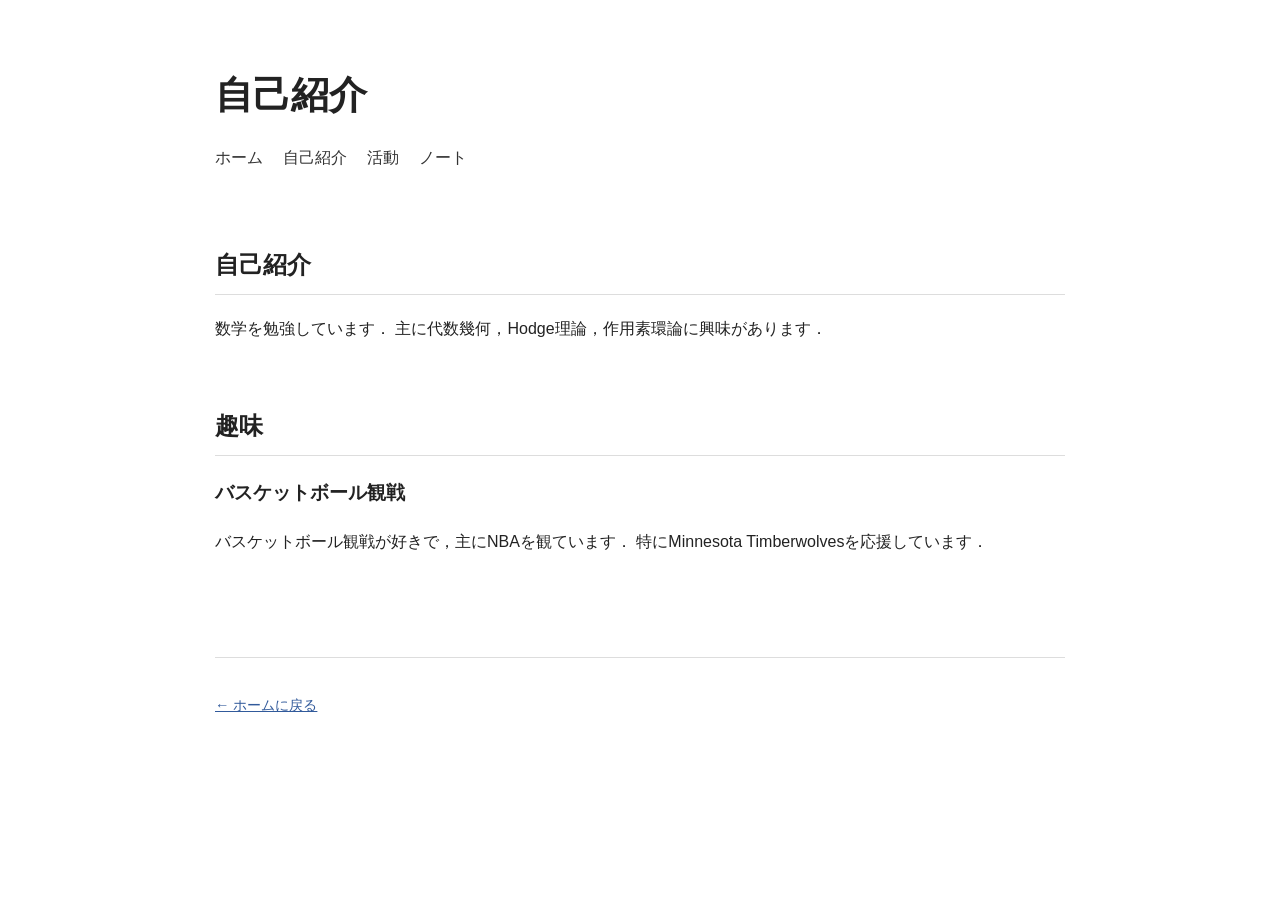
==== about.html @ 8ff91581 "Add files via upload" ====
<!DOCTYPE html>
<html lang="ja">

<head>
  <meta charset="UTF-8">
  <meta name="viewport" content="width=device-width, initial-scale=1.0">

  <title>自己紹介</title>

  <link rel="stylesheet" href="style.css">
</head>

<body>

<header>
  <h1>自己紹介</h1>

  <nav>
    <a href="index.html">ホーム</a>
    <a href="about.html">自己紹介</a>
    <a href="activities.html">活動</a>
    <a href="notes.html">ノート</a>
  </nav>
</header>

<main>

  <section>
    <h2>自己紹介</h2>

    <p>
      数学を勉強しています．
      主に代数幾何，Hodge理論，作用素環論に興味があります．
    </p>
  </section>

  <section>
    <h2>趣味</h2>

    <h3>バスケットボール観戦</h3>

    <p>
      バスケットボール観戦が好きで，主にNBAを観ています．
      特にMinnesota Timberwolvesを応援しています．
    </p>
  </section>

</main>

<footer>
  <p><a href="index.html">← ホームに戻る</a></p>
</footer>

</body>

</html>
---- style.css ----
body {
  max-width: 850px;
  margin: 60px auto;
  padding: 0 30px;

  font-family:
    -apple-system,
    BlinkMacSystemFont,
    "Helvetica Neue",
    "Hiragino Kaku Gothic ProN",
    "Yu Gothic",
    sans-serif;

  line-height: 1.8;
  color: #222;
  background: #fff;
}

header {
  margin-bottom: 70px;
}

h1 {
  font-size: 2.4rem;
  margin-bottom: 15px;
}

h2 {
  font-size: 1.5rem;
  margin-top: 50px;
  padding-bottom: 8px;
  border-bottom: 1px solid #ddd;
}

nav {
  display: flex;
  flex-wrap: wrap;
  gap: 20px;
}

nav a {
  color: #333;
  text-decoration: none;
}

nav a:hover {
  text-decoration: underline;
}

a {
  color: #315a9b;
}

section {
  margin-bottom: 60px;
}

footer {
  margin-top: 100px;
  padding-top: 20px;
  border-top: 1px solid #ddd;
  color: #777;
  font-size: 0.9rem;
}

.biography {
  border-collapse: collapse;
  width: 100%;
}

.biography td {
  padding: 6px 20px 6px 0;
  vertical-align: top;
}

.biography td:first-child {
  white-space: nowrap;
  width: 120px;
}

/* スマートフォン */
@media (max-width: 600px) {

  body {
    margin: 30px auto;
    padding: 0 20px;
  }

  h1 {
    font-size: 2rem;
  }

  nav {
    gap: 12px;
  }
}
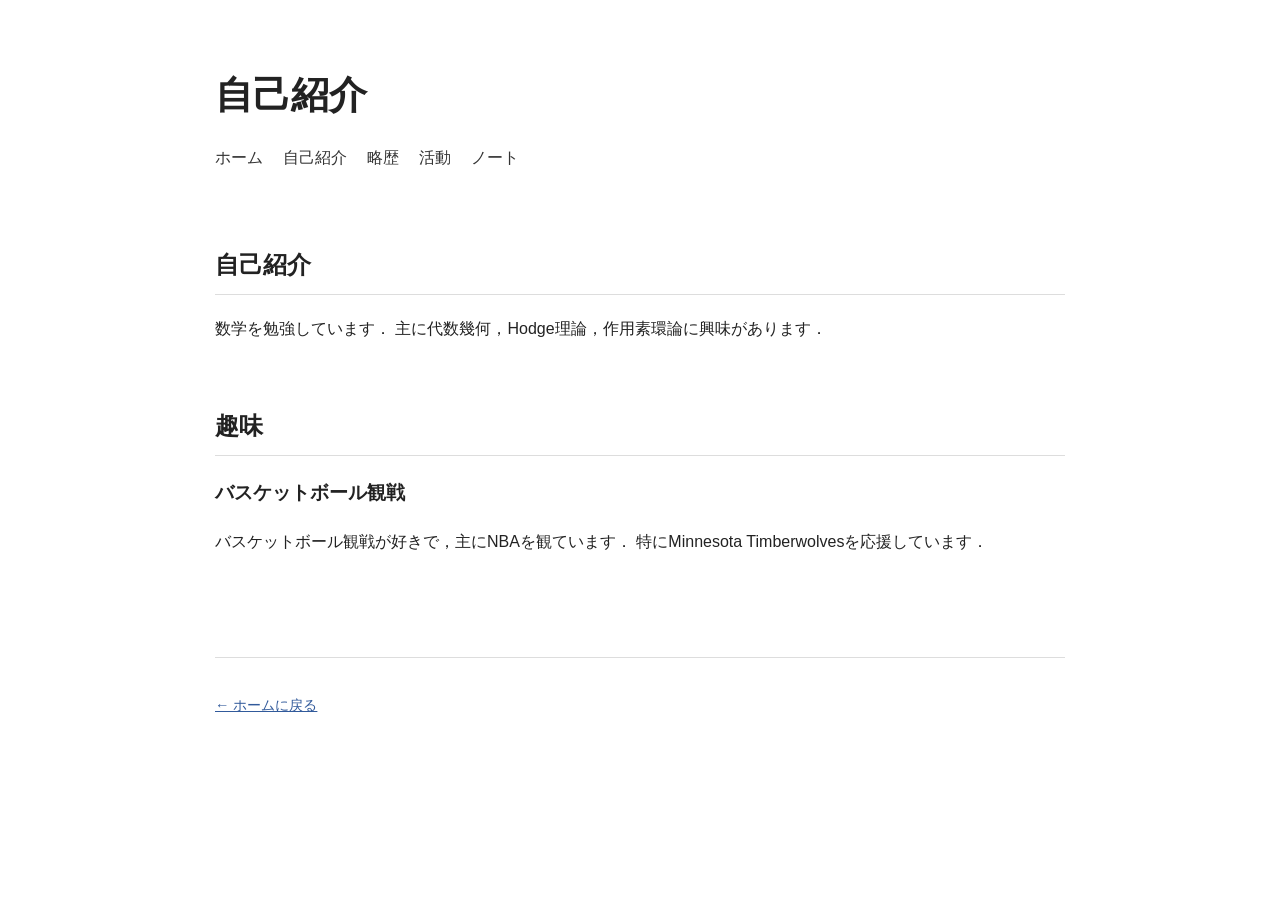
==== commit abf71875: "Add files via upload" ====
--- a/about.html
+++ b/about.html
@@ -18,6 +18,7 @@
   <nav>
     <a href="index.html">ホーム</a>
     <a href="about.html">自己紹介</a>
+    <a href="biography.html">略歴</a>
     <a href="activities.html">活動</a>
     <a href="notes.html">ノート</a>
   </nav>
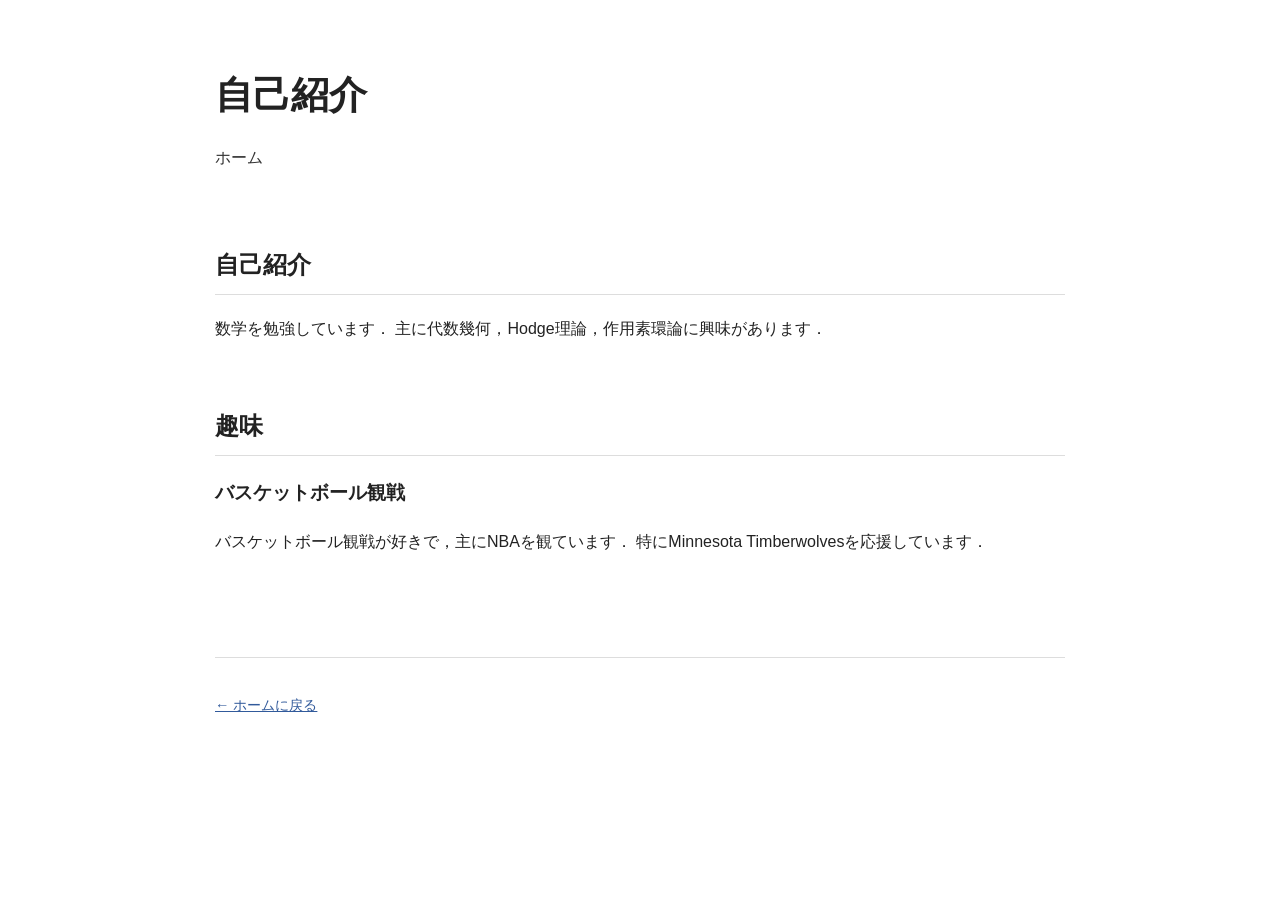
==== commit 1f291924: "Add files via upload" ====
--- a/about.html
+++ b/about.html
@@ -17,10 +17,6 @@
 
   <nav>
     <a href="index.html">ホーム</a>
-    <a href="about.html">自己紹介</a>
-    <a href="biography.html">略歴</a>
-    <a href="activities.html">活動</a>
-    <a href="notes.html">ノート</a>
   </nav>
 </header>
 
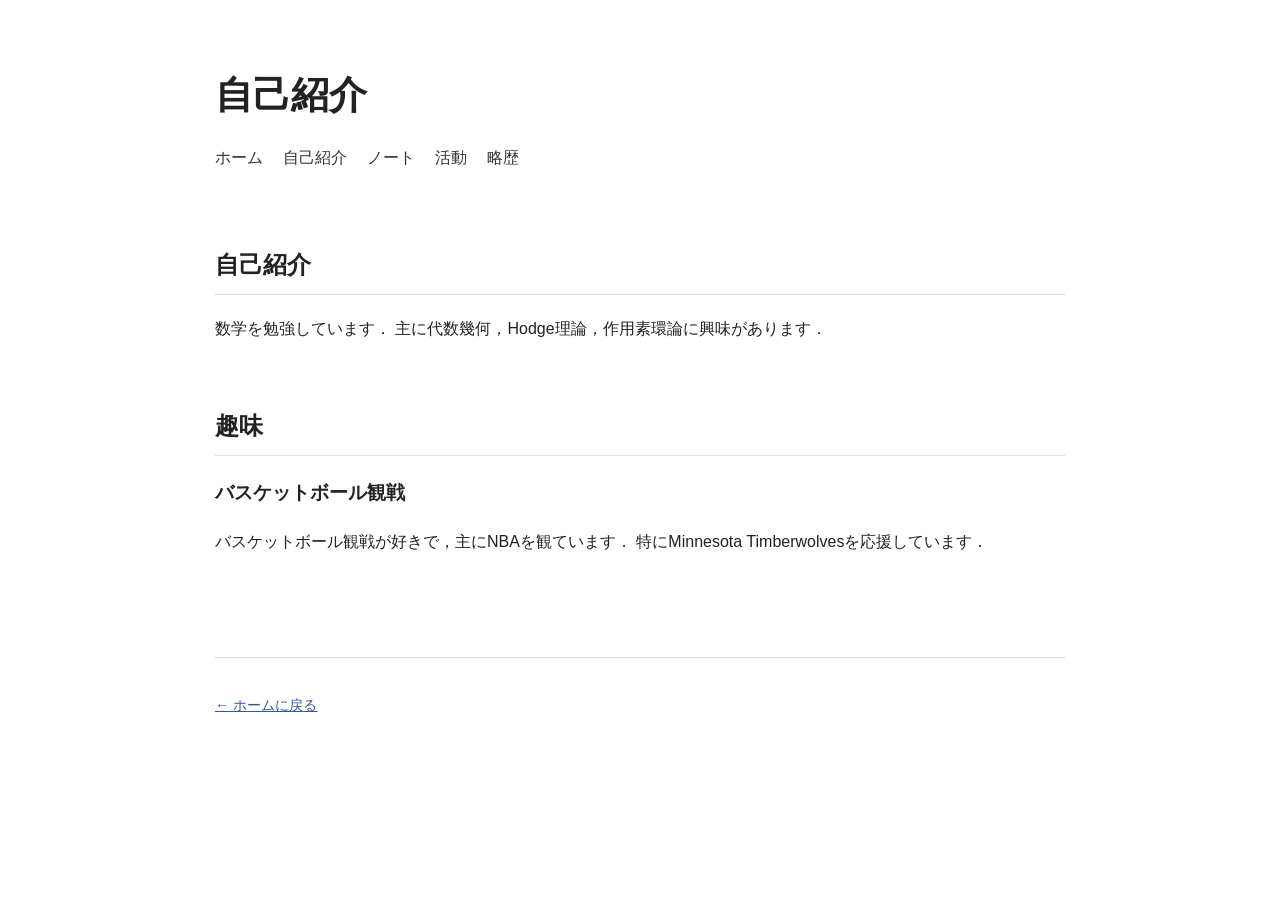
==== commit 305d41cf: "Update website" ====
--- a/about.html
+++ b/about.html
@@ -17,6 +17,10 @@
 
   <nav>
     <a href="index.html">ホーム</a>
+    <a href="about.html">自己紹介</a>
+    <a href="notes.html">ノート</a>
+    <a href="activities.html">活動</a>
+    <a href="biography.html">略歴</a>
   </nav>
 </header>
 
@@ -50,4 +54,4 @@
 
 </body>
 
-</html>+</html>
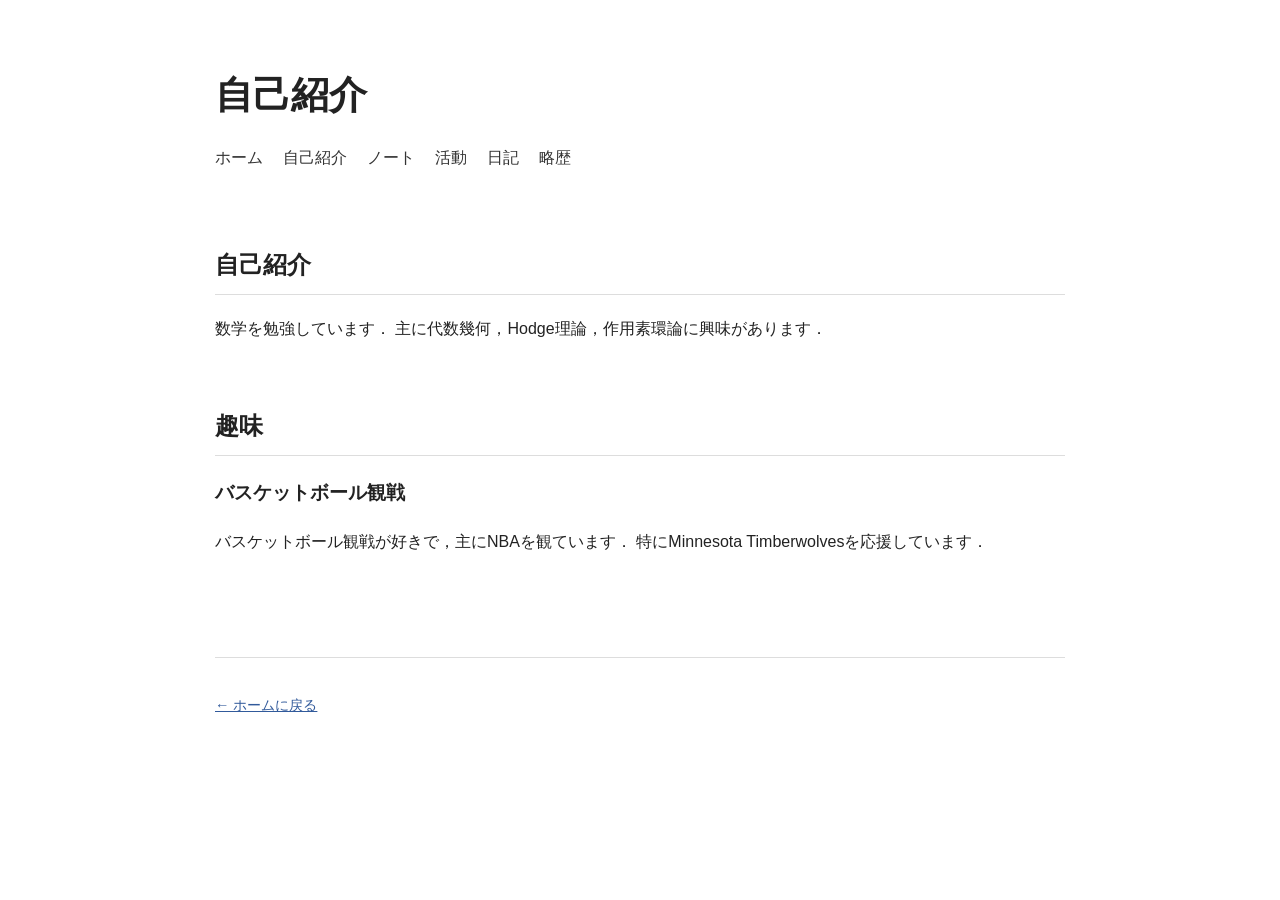
==== commit e0adb5b5: "Update website" ====
--- a/about.html
+++ b/about.html
@@ -20,6 +20,7 @@
     <a href="about.html">自己紹介</a>
     <a href="notes.html">ノート</a>
     <a href="activities.html">活動</a>
+    <a href="diary.html">日記</a>
     <a href="biography.html">略歴</a>
   </nav>
 </header>
--- a/style.css
+++ b/style.css
@@ -93,4 +93,10 @@
   nav {
     gap: 12px;
   }
-}+}
+
+/* キーボード操作で選択中のリンクを明示 */
+a:focus-visible {
+  outline: 2px solid #315a9b;
+  outline-offset: 3px;
+}
